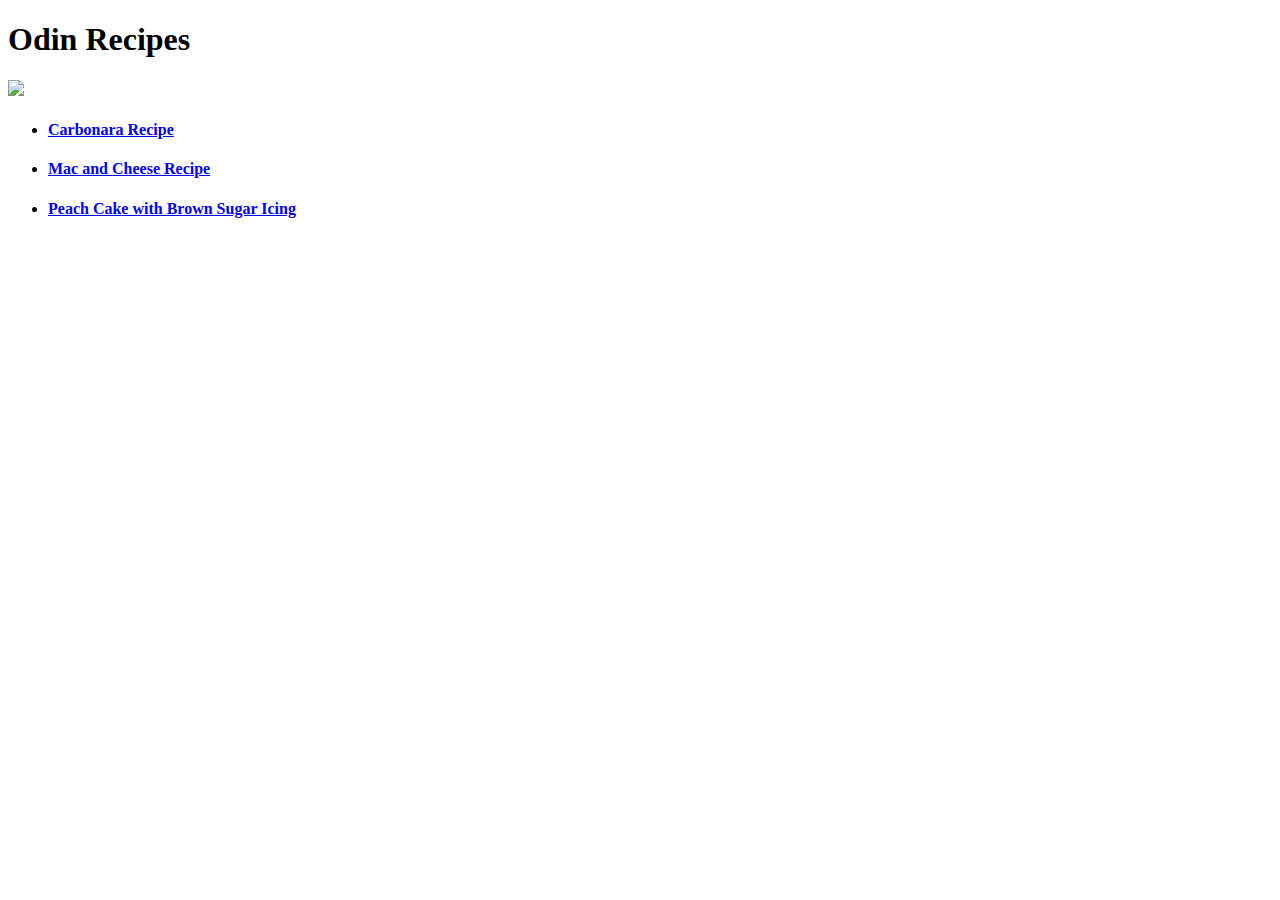
==== index.html @ 542db517 "Assignment Done "3 recipes is added"" ====
<!DOCTYPE html>
<html lang="en">
	<head>
		<meta charset="UTF-8">
		<title></title>
	</head>

	<body>
		<h1>Odin Recipes</h1>
		<img src="cooking.gif">
		<ul>
		<li><h4><a href="./recipes/carbonara.html">Carbonara Recipe</a></h4></li>
		<li><h4><a href="./recipes/mac-and-cheese.html">Mac and Cheese Recipe</a></h4></li>
		<li><h4><a href="./recipes/peach-cake.html">Peach Cake with Brown Sugar Icing</a></h4></li>

	</ul>
	</body>
</html>
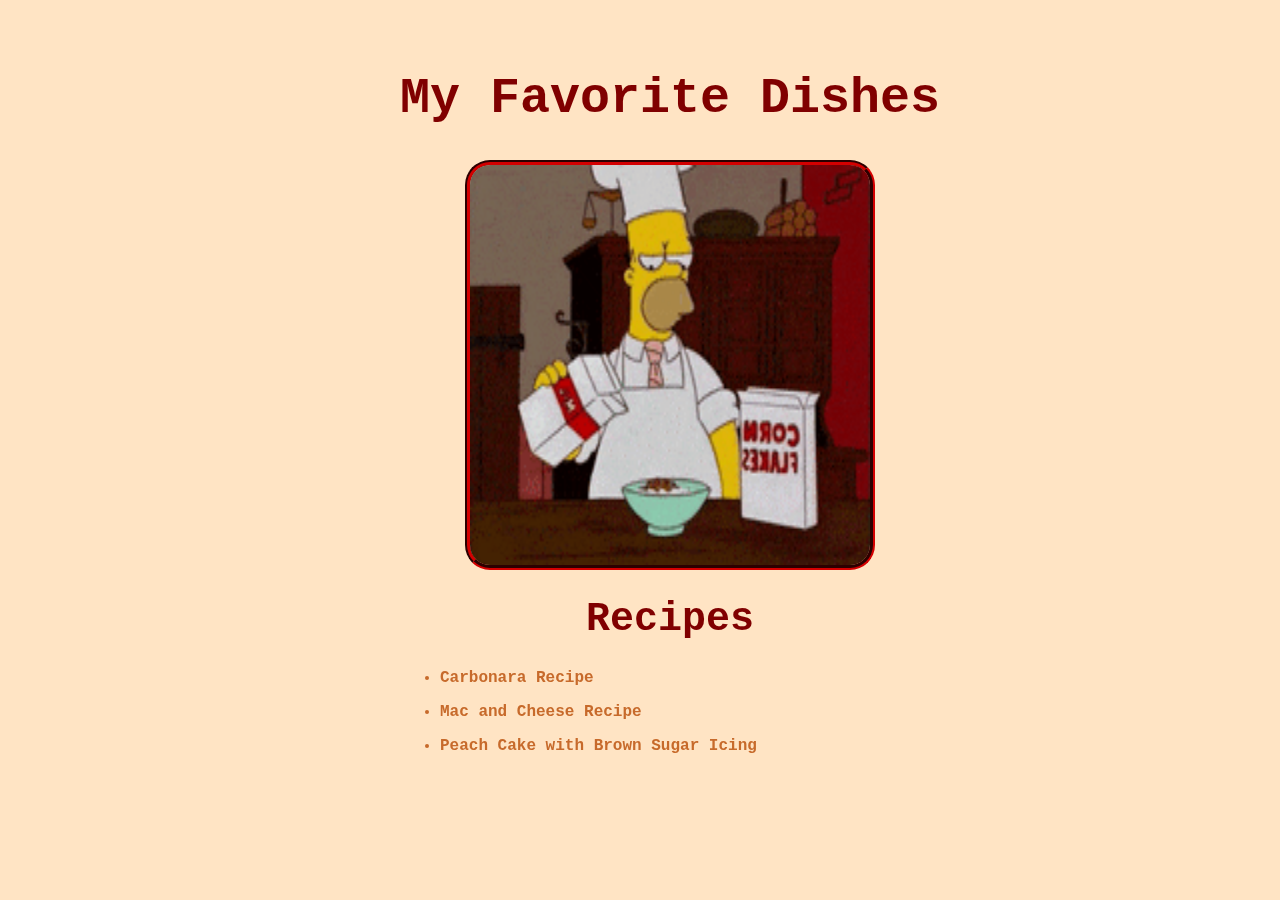
==== commit 6519c1d9: "with css design included and format fixes" ====
--- a/index.html
+++ b/index.html
@@ -2,17 +2,24 @@
 <html lang="en">
 	<head>
 		<meta charset="UTF-8">
-		<title></title>
+		<meta name="viewport" content="width=device-width, initial-scale=1.0">
+		<title>Home</title>
+		<link rel="stylesheet" href="style.css">
 	</head>
-
-	<body>
-		<h1>Odin Recipes</h1>
-		<img src="cooking.gif">
-		<ul>
-		<li><h4><a href="./recipes/carbonara.html">Carbonara Recipe</a></h4></li>
-		<li><h4><a href="./recipes/mac-and-cheese.html">Mac and Cheese Recipe</a></h4></li>
-		<li><h4><a href="./recipes/peach-cake.html">Peach Cake with Brown Sugar Icing</a></h4></li>
-
-	</ul>
+	<body id="home-body">
+		<div>
+			<h1 id="home-head">My Favorite Dishes</h1>
+		</div>
+		<div>
+			<img id="home-gif" src="cooking.gif" alt="cooking cartoon">
+		</div>
+		<div class="list-of-recipes">
+			<h1 id="list-head">Recipes</h1>
+			<ul>
+				<li><p><a href="./recipes/carbonara.html">Carbonara Recipe</a></p></li>
+				<li><p><a href="./recipes/mac-and-cheese.html">Mac and Cheese Recipe</a></p></li>
+				<li><p><a href="./recipes/peach-cake.html">Peach Cake with Brown Sugar Icing</a></p></li>
+			</ul>
+		</div>
 	</body>
 </html>--- a/style.css
+++ b/style.css
@@ -0,0 +1,92 @@
+html{
+	font-family: 'Courier New', Courier, monospace;
+}
+#home-body{
+	background-color: rgb(255, 228, 196);
+	top: 20%;
+	left: 50%;
+	margin-top: -9em;
+	margin-left: -15em;
+	position: fixed;
+}
+
+
+#home-gif{
+	border-style: groove;
+	border-radius: 25px;
+	border-width: 5px;
+	border-color: rgb(128, 0, 0);
+	display: block;
+  margin-left: auto;
+  margin-right: auto;
+	height: 400px;
+	width: 400px;
+}
+
+#list-head{
+	color: rgb(128, 0, 0) ;
+	text-align: center;
+	font-weight: 800;
+	font-size: 40px;
+}
+
+.list-of-recipes{
+	color: rgb(199, 106, 43);
+	font-weight: 600;
+}
+
+
+/* PAGES CODE */
+
+#home-head,#carbonara-head,#mac-and-cheese-head,#peach-cake-head{
+	text-align: center;
+	color: rgb(128, 0, 0);; 
+	font-size: 50px;
+	font-weight: 900;
+}
+
+#carbonara-body,#mac-and-cheese-body,#peach-cake-body{
+	background-color: rgb(255, 228, 196);
+}
+
+.recipe-image{
+	border-style: solid;
+	border-color: rgb(128, 0, 0);;
+	height: 600px;
+	width: 800px;
+	top: 50%;
+	left: 43.5%;
+	margin-left: -15em;
+	position: relative;
+}
+
+.head{
+	font-size: 25px;
+	font-weight: 800px;
+	color: rgb(128, 0, 0);
+}
+.steps-head,
+.ingridients-peach-cake-head,
+.brown-sugar-icing-head{
+	font-size: 20px;
+	font-weight: 800px;
+	color: rgb(128, 0, 0);
+}
+
+.content{
+	color: rgb(199, 106, 43); 
+	font-size: 18px;
+}
+
+a{
+	text-decoration: none;
+	color: inherit;
+}
+
+a:hover, a:focus{
+	color: rgb(255, 255, 255);
+}
+
+a:active{
+	color: rgb(181, 10, 236);
+}
